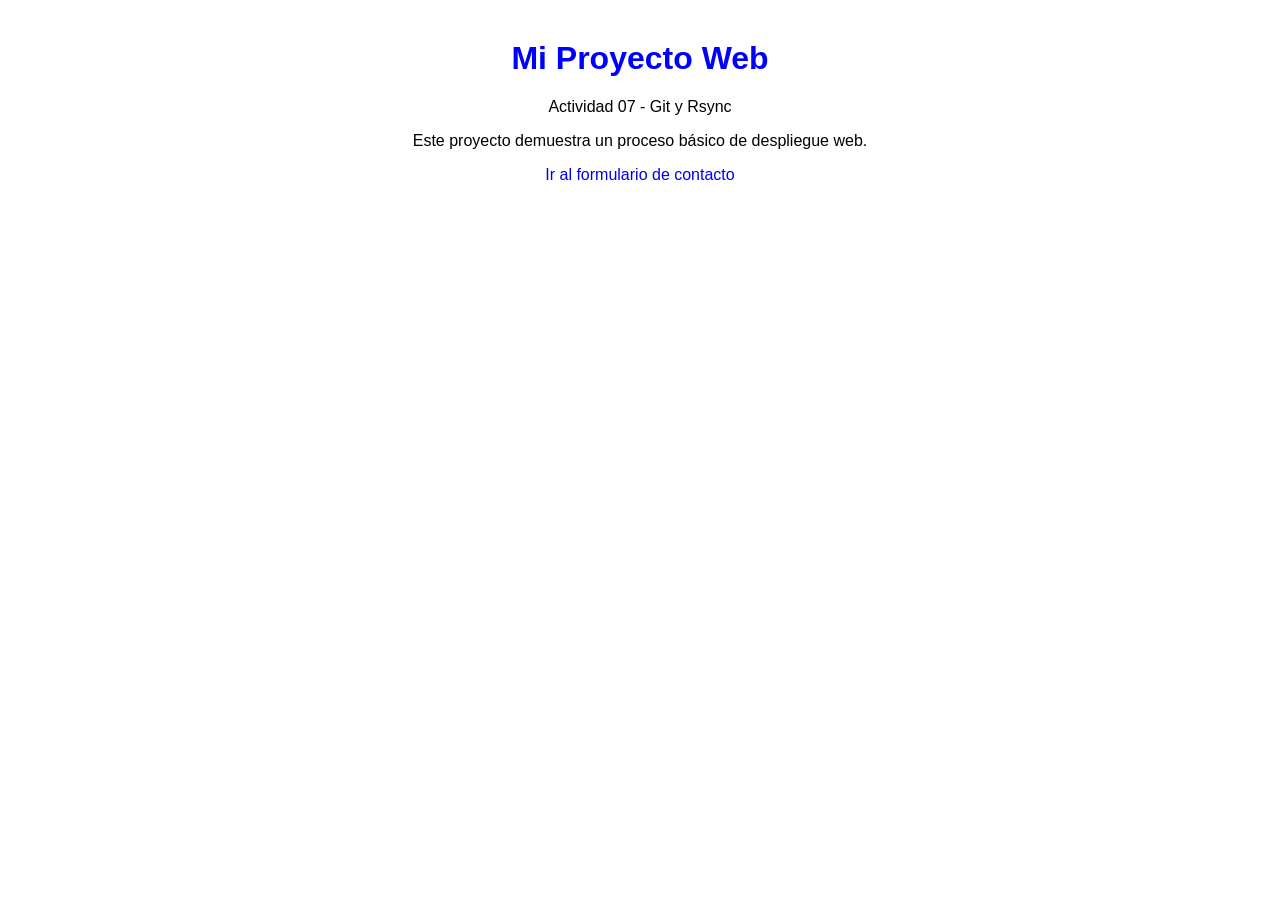
==== index.html @ ea73ef90 "Primer commit de Actividad 07" ====
<!DOCTYPE html>
<html lang="es">
<head>
    <meta charset="UTF-8">
    <title>Actividad 07 - Git y Rsync</title>
    <link rel="stylesheet" href="estilos.css">
</head>

<body>

    <h1>Mi Proyecto Web</h1>

    <p>Actividad 07 - Git y Rsync</p>

    <p>Este proyecto demuestra un proceso básico de despliegue web.</p>

    <a href="contacto.html">Ir al formulario de contacto</a>

</body>
</html>
---- estilos.css ----
body {
    font-family: Arial, sans-serif;
    text-align: center;
    margin: 40px;
}

h1 {
    color: blue;
}

a {
    text-decoration: none;
}

input {
    padding: 8px;
}

button {
    padding: 8px 15px;
}
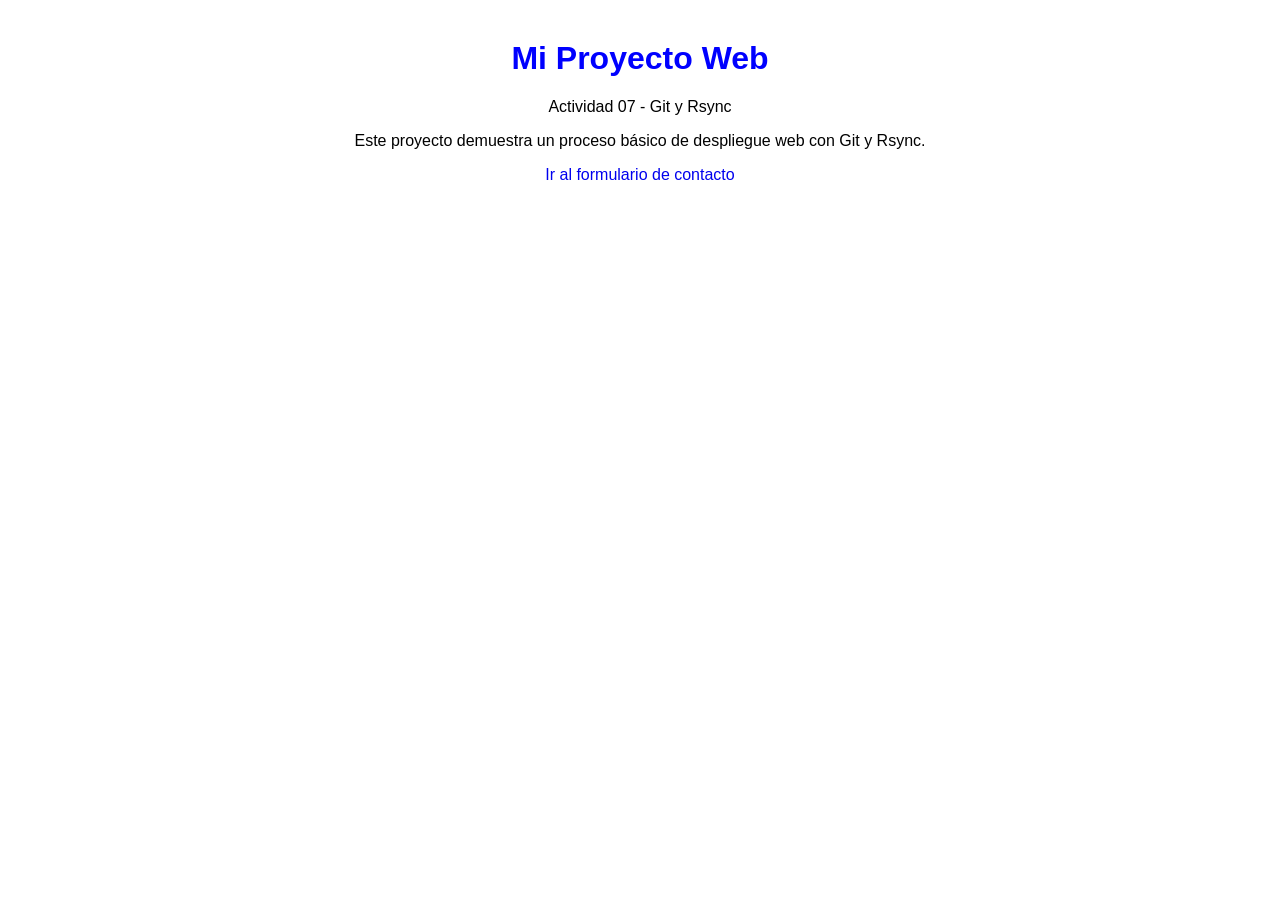
==== commit 51c0731d: "Actualizar texto con Git y Rsync" ====
--- a/index.html
+++ b/index.html
@@ -12,7 +12,7 @@
 
     <p>Actividad 07 - Git y Rsync</p>
 
-    <p>Este proyecto demuestra un proceso básico de despliegue web.</p>
+    <p>Este proyecto demuestra un proceso básico de despliegue web con Git y Rsync.</p>
 
     <a href="contacto.html">Ir al formulario de contacto</a>
 
